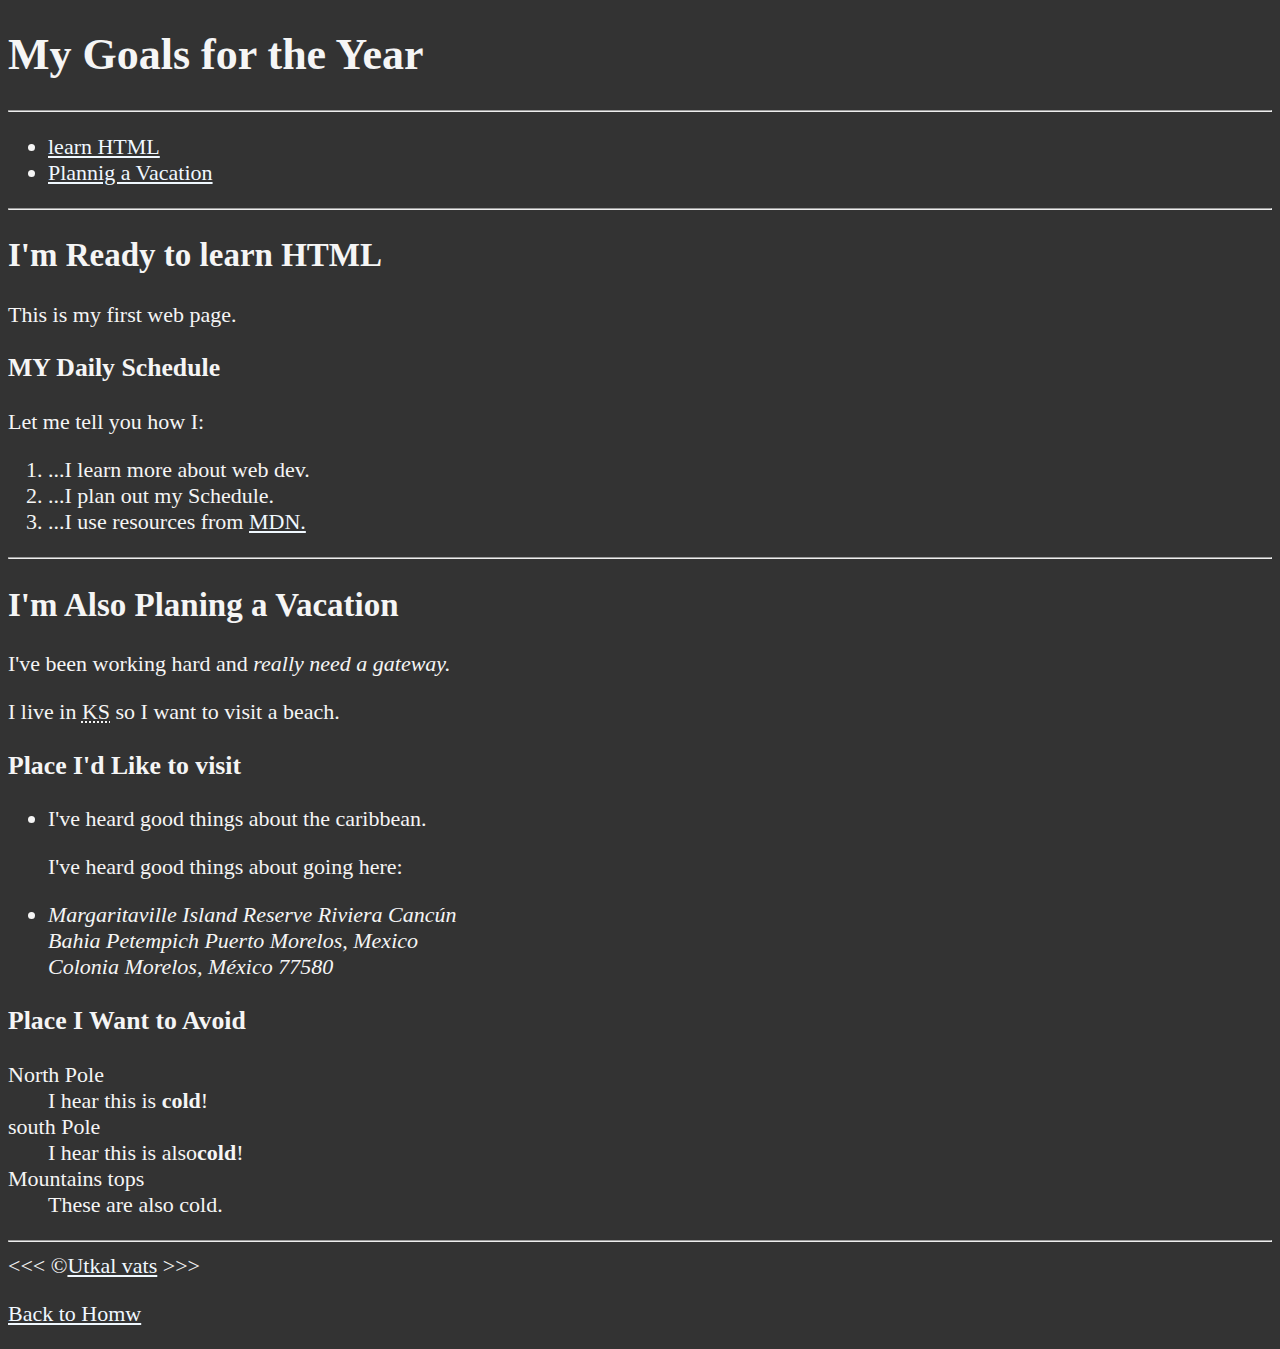
==== index.html @ 9c22eb45 "first commit" ====
<!DOCTYPE html>
<html lang="en">
  <head>
    <meta charset ="UTF-8">
    <meta name="author" content="Utkal vats">
    <meta name="description" content="This [page contains all the things I am learning how to 
    learn html">

    <title>My First web page</title>
    <link rel="icon" href="html5.png" type="image/x-icon">
    <link rel="stylesheet" href="main.css" type="text/css">
  </head>
  <body>
    <h1>My Goals for the Year</h1>
    <hr>
    <nav>
      <ul>
        <li>
          <a href="#html">learn HTML</a>
        </li><li>
          <a href="#Vacation">Plannig a Vacation</a>
        </li>
      </ul>
    </nav>
    <hr>
    <section id ="html">
    <h2>I'm Ready to learn HTML</h2>
    <p>This is my first web page.</p>

    <h3>MY Daily Schedule </h3>
    <p>Let me tell you how I:</p>
     <ol>
    <li>...I learn more about web dev.</li>
    <li>...I plan out my Schedule.</li>
    <li>...I use resources from <abbr 
    title="Mozilla Developer Network"><a href="https://developer.mozilla.org/">MDN.</a></abbr> </li>
  </ol>
</section>
    <hr>
 <section id ="Vacation">
    <h2>I'm  Also Planing a Vacation</h2>
    <p>I've been working hard and <em>really need 
      a gateway.</em>
    </p>
    <p>I live in <abbr title="Kanas">KS</abbr>  so I want to visit a beach.</p>

    <h3>Place I'd Like to visit </h3>

    <ul>
      <li>
    <p>I've heard good things about the 
      caribbean.</p>
      </li>
      <p>
        I've heard good things about going here:
      </p>
      <li>
      <address>
        Margaritaville Island Reserve Riviera Cancún<br>
        Bahia Petempich Puerto Morelos, Mexico<br>
        Colonia Morelos, México 77580
    </address></li></ul>
    <!--TODO: Add more place-->
    </p>
    <h3>Place I Want  to Avoid</h3>
    <dl>
      <dt>North Pole</dt>
      <dd>I hear this is <strong>cold</strong>!</dd>
      <dt>south Pole</dt>
      <dd>I hear this is  also<strong>cold</strong>!</dd>
      <dt>Mountains tops</dt>
      <dd>These are also cold.

      </dd>

    </dl>
  </section>
    <hr>
    &lt;&lt;&lt; &copy;<a href="about.html">Utkal vats</a>  &gt;&gt;&gt;
   <p>
    <a href="/">Back to Homw</a>
   </p>
    
  </body>
</html>
---- main.css ----
html {
    font-size: 22px
}
  body{
    background-color: #333;
    color: whitesmoke
  }

  a{
    color: aliceblue;

  }
  
  a:visited{
    color: lightgray;

  }

   a:hover, a:active{
   color: #eee;
  }
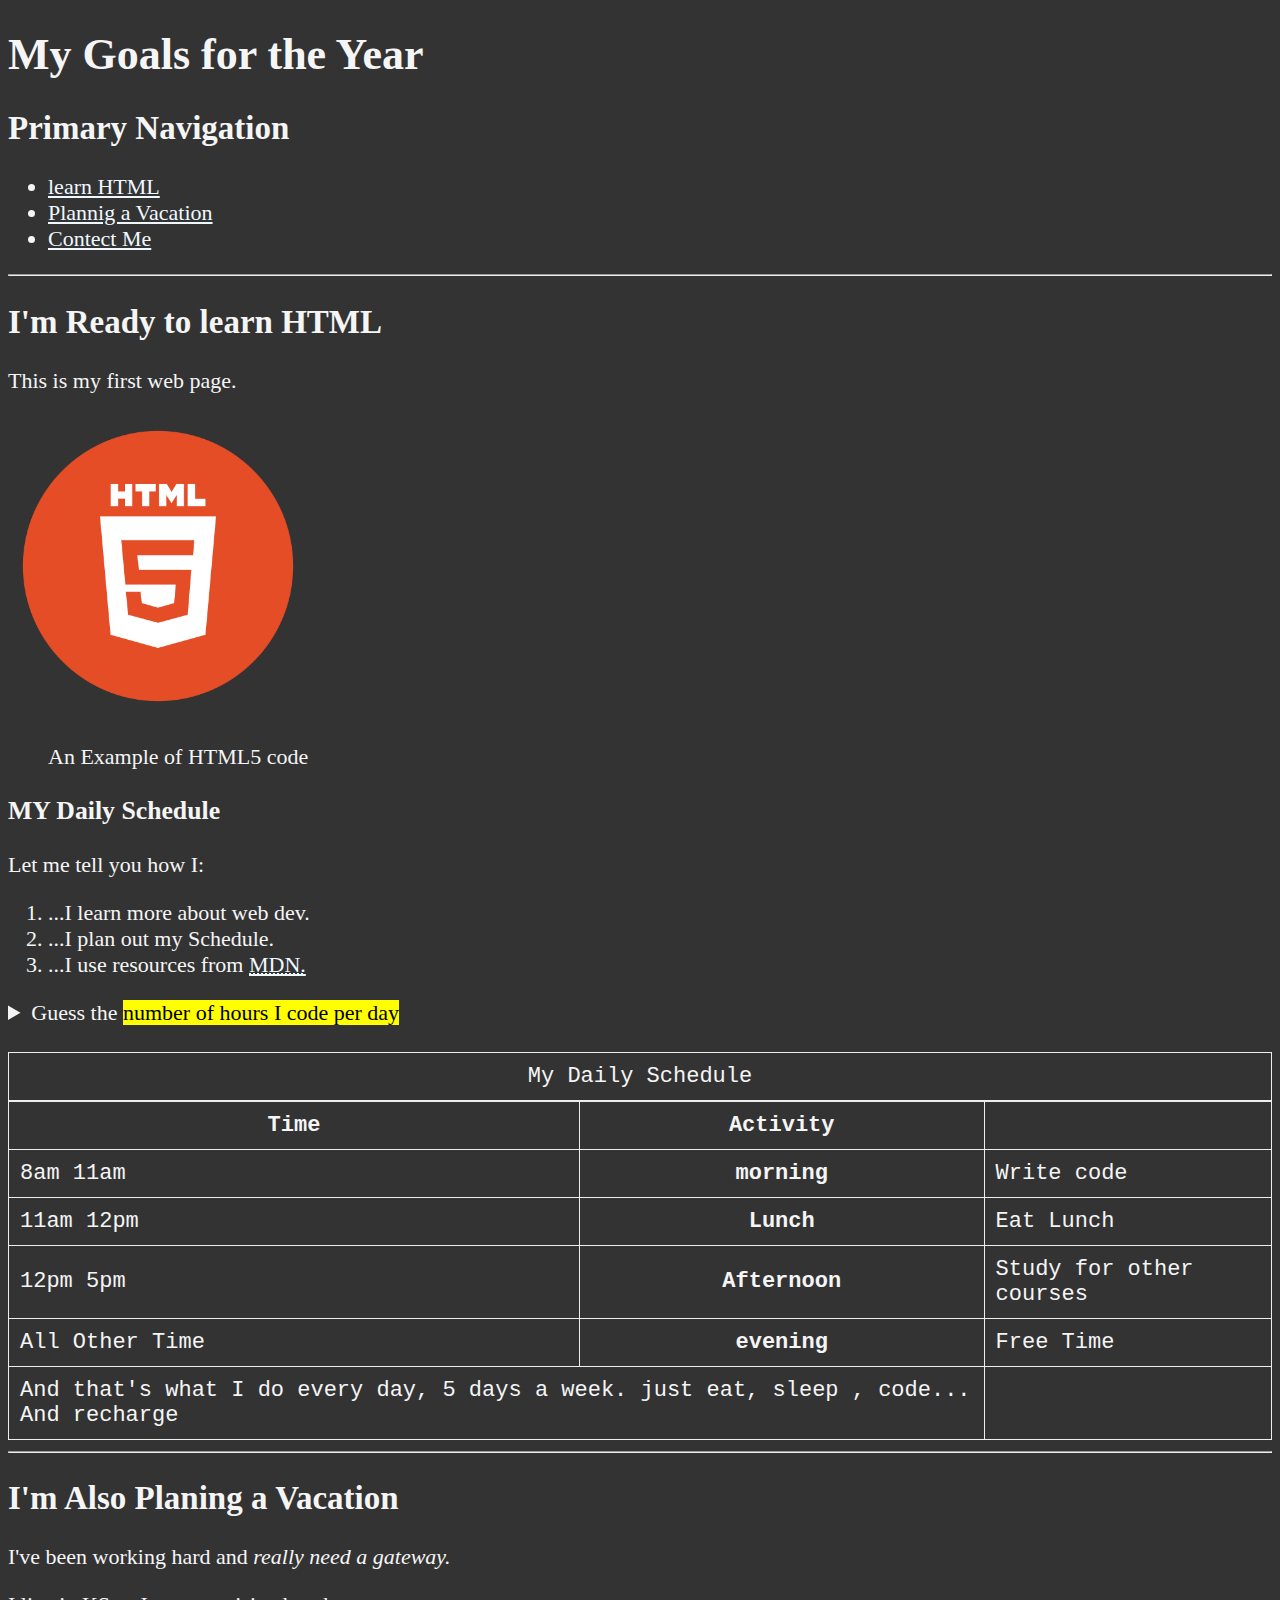
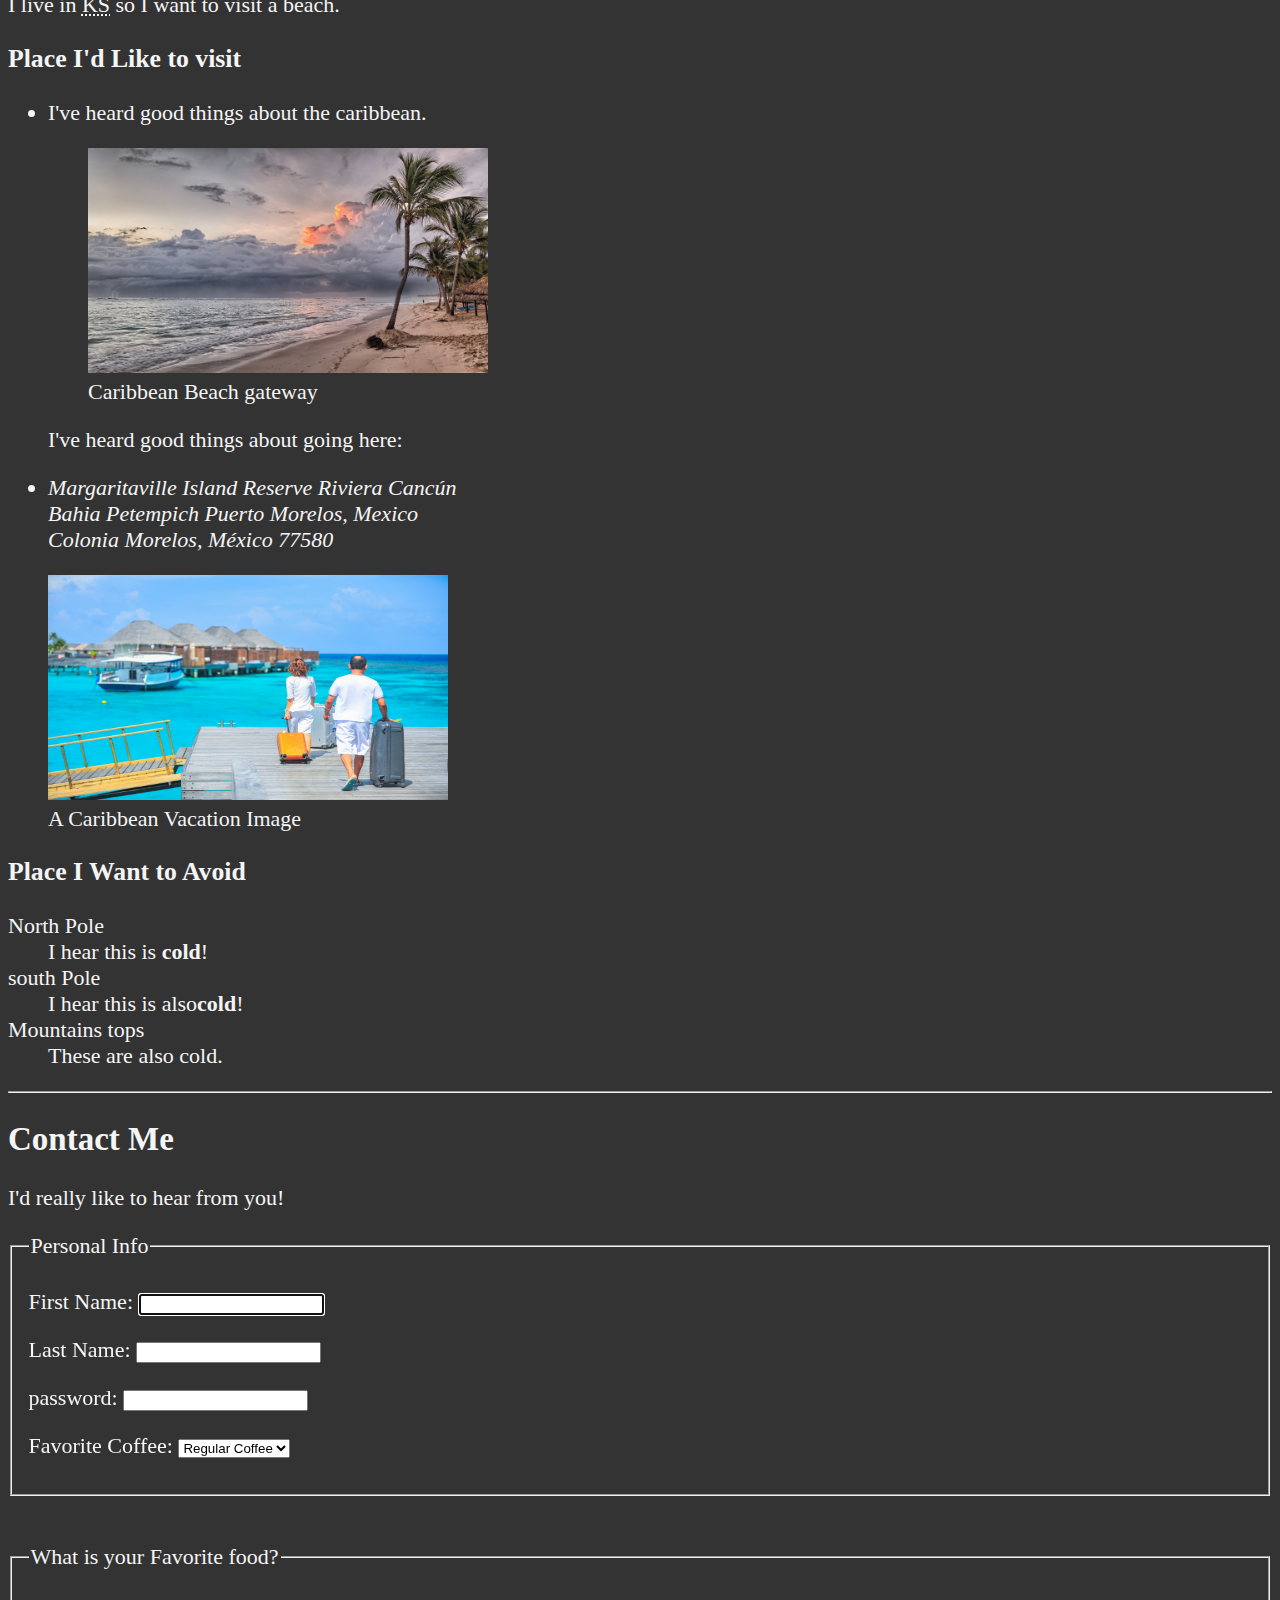
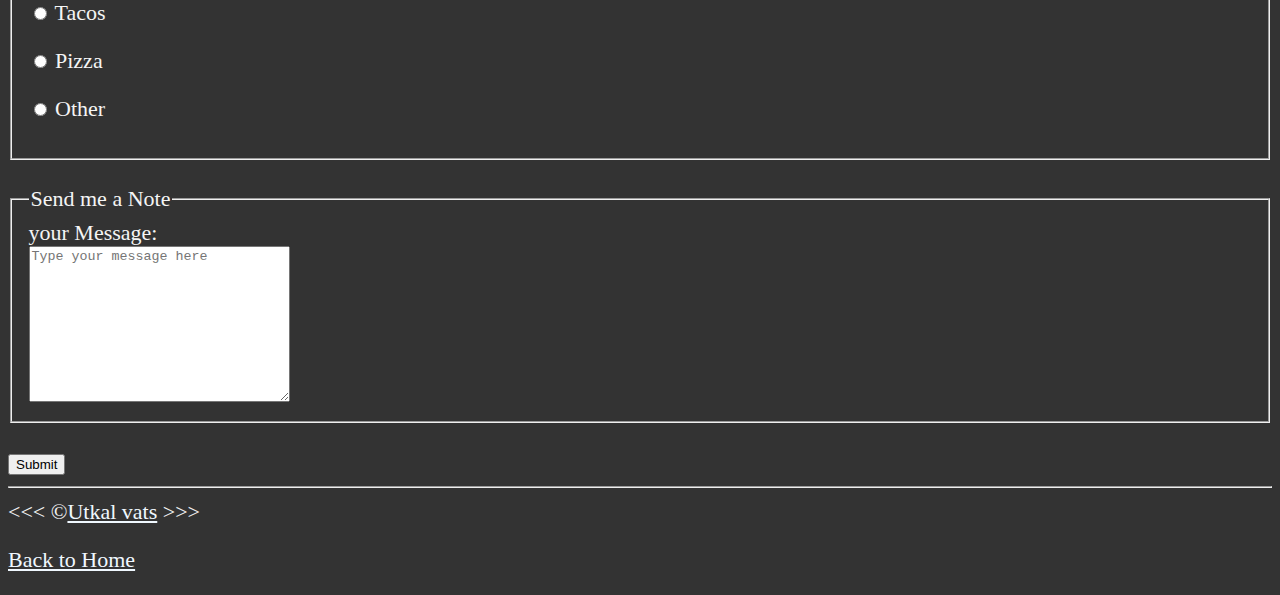
==== commit 720478de: "completed" ====
--- a/index.html
+++ b/index.html
@@ -11,33 +11,117 @@
     <link rel="stylesheet" href="main.css" type="text/css">
   </head>
   <body>
+    <header>
     <h1>My Goals for the Year</h1>
-    <hr>
-    <nav>
+
+    
+    <nav aria-label="primary-navigation">
+
+      <h2 id="primary-navigation">Primary Navigation</h2>
       <ul>
         <li>
           <a href="#html">learn HTML</a>
         </li><li>
           <a href="#Vacation">Plannig a Vacation</a>
         </li>
+        <li>
+         
+          <a href="#contact">Contect Me</a>
+        </li>
       </ul>
     </nav>
-    <hr>
-    <section id ="html">
+  </header>
+    <hr>
+    <main>
+    <article id ="html">
     <h2>I'm Ready to learn HTML</h2>
     <p>This is my first web page.</p>
-
+    <img src="image/logo-2582748_1920.png" alt="HTML5 Logo"
+    title ="I am learnig HTML5"width="300" length="300">
+
+    <figure> 
+      <figcaption>An Example of HTML5 code</figcaption>
+    </figure>
     <h3>MY Daily Schedule </h3>
     <p>Let me tell you how I:</p>
      <ol>
     <li>...I learn more about web dev.</li>
     <li>...I plan out my Schedule.</li>
     <li>...I use resources from <abbr 
-    title="Mozilla Developer Network"><a href="https://developer.mozilla.org/">MDN.</a></abbr> </li>
+        title="Mozilla Developer Network"><a href="https://developer.mozilla.org/">MDN.</a></abbr> </li>
+
   </ol>
-</section>
-    <hr>
- <section id ="Vacation">
+  <aside>
+    <details> 
+      <summary>
+        Guess the <mark> number of hours I code per day</mark>
+      </summary>
+      <p>I start at 8 am and I write code for 3 hours every morning.</p>
+    </details>
+  </aside>
+  <br>
+  <table>
+    <caption>
+      My Daily Schedule
+    </caption>
+    <thead>
+  <tr>
+      <th> Time</th>
+      <th>Activity</th>
+    </tr>
+  </thead>
+  <tbody>
+
+    <tr>
+      <td>
+        <time datetime="08:00">8am</time>
+        <time datetime="11:00">11am</time>
+      </td>
+      <th>morning</th>
+       <td>Write code
+       </td>
+    </tr>
+    <tr>
+      <td>
+        <time datetime="11:00">11am</time>
+        <time datetime="12:00">12pm</time>
+      </td>
+      <th>
+        Lunch
+      </th>
+       <td>Eat Lunch
+       </td>
+    </tr>
+    <tr>
+      <td>
+        <time datetime="12:00">12pm</time>
+        <time datetime="17:00">5pm</time>
+      </td>
+      <th>Afternoon</th>
+       <td>
+        Study for other courses
+       </td>
+    </tr>
+    <tr>
+      <td rowspan="2">All Other Time</td>
+      <th>evening</th>
+      <td>Free Time</td>
+    </tr>
+  </tbody>
+  <tfoot>
+    <tr>
+      <td colspan="2">And that's what I 
+        do every day, 5 days a week.
+        just eat, sleep , code... And
+        recharge
+      </td>
+    </tr>
+  </tfoot>
+  
+  </table>
+
+    <hr>
+ <article id ="Vacation">
     <h2>I'm  Also Planing a Vacation</h2>
     <p>I've been working hard and <em>really need 
       a gateway.</em>
@@ -50,6 +134,14 @@
       <li>
     <p>I've heard good things about the 
       caribbean.</p>
+      <figure>
+      <img src="image/beach-1236581_1920.jpg" alt="caribbean Beach"
+      title="I want to visit a caribbean"
+      width="400" height="225" loading="lazy" >
+      <figcaption>
+        Caribbean Beach gateway
+      </figcaption>
+    </figure>
       </li>
       <p>
         I've heard good things about going here:
@@ -60,7 +152,17 @@
         Bahia Petempich Puerto Morelos, Mexico<br>
         Colonia Morelos, México 77580
     </address></li></ul>
-    <!--TODO: Add more place-->
+    <figure>
+    <img src="image/vacation.jpg" alt="Vacation"
+    title="It's 5 o'clock Somewhere!" width="400" height="225">
+    <figcaption> 
+      A Caribbean Vacation Image
+    </figcaption>
+  </figure>
+    <!-- TODO: Add more place -->
+    <div></div>
+    <span></span>
+    
     </p>
     <h3>Place I Want  to Avoid</h3>
     <dl>
@@ -74,12 +176,79 @@
       </dd>
 
     </dl>
-  </section>
-    <hr>
+    <hr>
+
+  </article>
+ <article id="contact">
+  <h2>Contact Me</h2>
+  <p>I'd really like to hear from you!</p>
+  <form action="https://httpbin.org/get"
+  method="'get"></form>
+  <fieldset>
+    <legend>Personal Info</legend>
+  <p>
+     <label for="firstname">First Name:</label>
+     <input type="text" name="firstName" id="firstName"
+     autocomplete="on" required autofocus>
+    </p><p>
+     <label for="lastname">Last Name:</label>
+     <input type="text" name="lastName" id="lastName"
+     autocomplete="on" required autofocus>
+    </p>
+    <p>
+     <label for="password">password:</label>
+     <input type="text" name="password" id="password"
+     autocomplete="on" required autofocus>
+    </p>
+    <p>
+     <label for="coffee">Favorite Coffee:</label>
+     <select name="coffee"  id="coffee">
+      <option value="regular"
+      coffee">Regular Coffee</option>
+      <option value="iced coffee"
+      coffee">Ice Coffee</option>
+      <option value="latte"
+      coffee">Latte</option>
+
+     </select>
+    </fieldset>
+    </p>
+ </article>
+ <br>
+ <fieldset>
+  <legend>What is your Favorite food?</legend>
+  <p>
+    <input type="radio" name="food" id="tacos" value="tacos">
+    <label for="tacos">Tacos</label>
+  </p>
+  <p>
+    <input type="radio" name="food" id="pizza" value="pizza">
+    <label for="tacos">Pizza</label>
+  </p>
+  <p>
+    <input type="radio" name="food" id="other" value="other">
+    <label for="tacos">Other</label>
+  </p>
+ </fieldset>
+ <br>
+ <fieldset>
+  <legend>Send me a Note</legend>
+  <label for="message">your Message:</label>
+  <br>
+  <textarea name="message" id="message" cols="30" rows="10" 
+  placeholder="Type your message here"></textarea>
+
+ </fieldset>
+ <br>
+ <button type="submit">Submit</button>
+
+</main>
+    <hr>
+    <footer>
     &lt;&lt;&lt; &copy;<a href="about.html">Utkal vats</a>  &gt;&gt;&gt;
    <p>
-    <a href="/">Back to Homw</a>
+    <a href="/">Back to Home</a>
    </p>
-    
+  </footer>
   </body>
 </html>
--- a/main.css
+++ b/main.css
@@ -19,3 +19,10 @@
    a:hover, a:active{
    color: #eee;
   }
+  table, tr, th, td, caption{
+    border: 1px solid #eee;
+    font-family: 'Courier New',Courier,monospace;
+    border-collapse: collapse ;
+    padding: 0.5rem;
+
+  }
